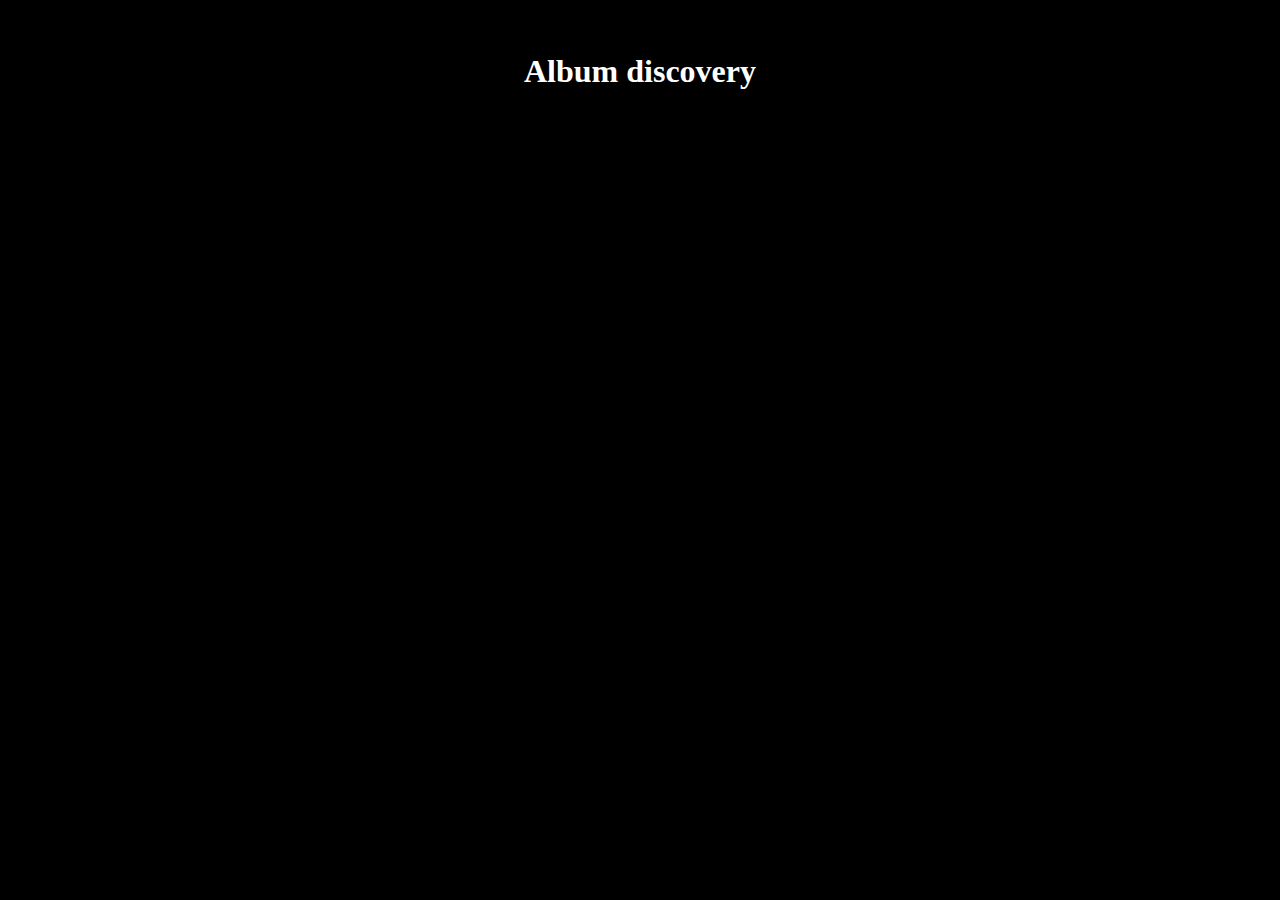
==== docs/index.html @ 8aa0d337 "work on feedback from issues" ====
<!DOCTYPE html>
<html lang="en">
    <head>
        <meta charset="UTF-8">
        <title>Album discovery</title>
        <link rel="stylesheet" href="css/style.css">
    </head>
    <body>
        <h1>Album discovery</h1>
        <main>

        </main>
    <script src="js/getData.js"></script>
    </body>
</html>
---- docs/css/style.css ----
body {
    background-color: black;
}

h1 {
    text-align: center;
    color: #ffffff;
    padding: 1em 0;
}

main {
    display: grid;
    grid-template-columns: 1fr 1fr 1fr 1fr 1fr;
}

/*styling of articles, these are generated in JS*/
main article {
    position: relative;
    display: flex;
    justify-content: center;
    align-content: center;
    cursor: pointer;
}

main article img {
    width: 100%;
}

article > h2 {
    display: none;
    transition: all 0.5s ease-in-out;
}

article:hover > h2 {
    display: block;
    color: white;
    background-color: rgba(0, 0, 0, 0.8);
    position: absolute;
    text-align: center;
    width: 100%;
    height: 100%;
    margin: 0!important;
    padding-top: 50%;

}
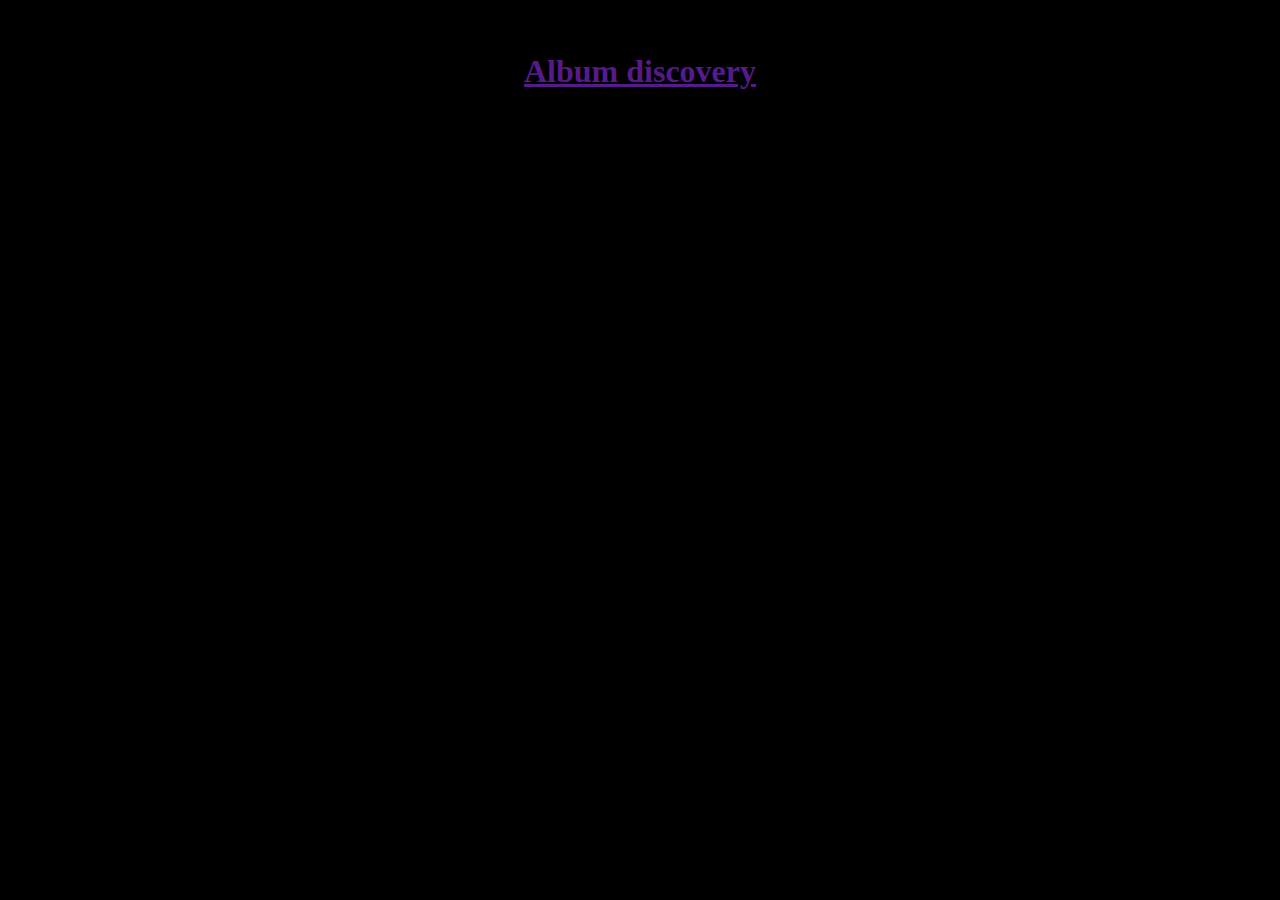
==== commit 18e3893c: "get to work on routing" ====
--- a/docs/index.html
+++ b/docs/index.html
@@ -4,12 +4,18 @@
         <meta charset="UTF-8">
         <title>Album discovery</title>
         <link rel="stylesheet" href="css/style.css">
+
+        <script src="js/vendor/routie.min.js" defer></script>
+        <script src="js/main.js" type="module"></script>
     </head>
     <body>
-        <h1>Album discovery</h1>
+        <h1>
+            <a href="">
+                Album discovery
+            </a>
+        </h1>
         <main>
 
         </main>
-    <script src="js/getData.js"></script>
     </body>
 </html>--- a/docs/css/style.css
+++ b/docs/css/style.css
@@ -1,5 +1,5 @@
 body {
-    background-color: black;
+    background-color: #000000;
 }
 
 h1 {
@@ -14,7 +14,7 @@
 }
 
 /*styling of articles, these are generated in JS*/
-main article {
+main a {
     position: relative;
     display: flex;
     justify-content: center;
@@ -22,16 +22,16 @@
     cursor: pointer;
 }
 
-main article img {
+main a img {
     width: 100%;
 }
 
-article > h2 {
+a > h2 {
     display: none;
     transition: all 0.5s ease-in-out;
 }
 
-article:hover > h2 {
+a:hover > h2 {
     display: block;
     color: white;
     background-color: rgba(0, 0, 0, 0.8);
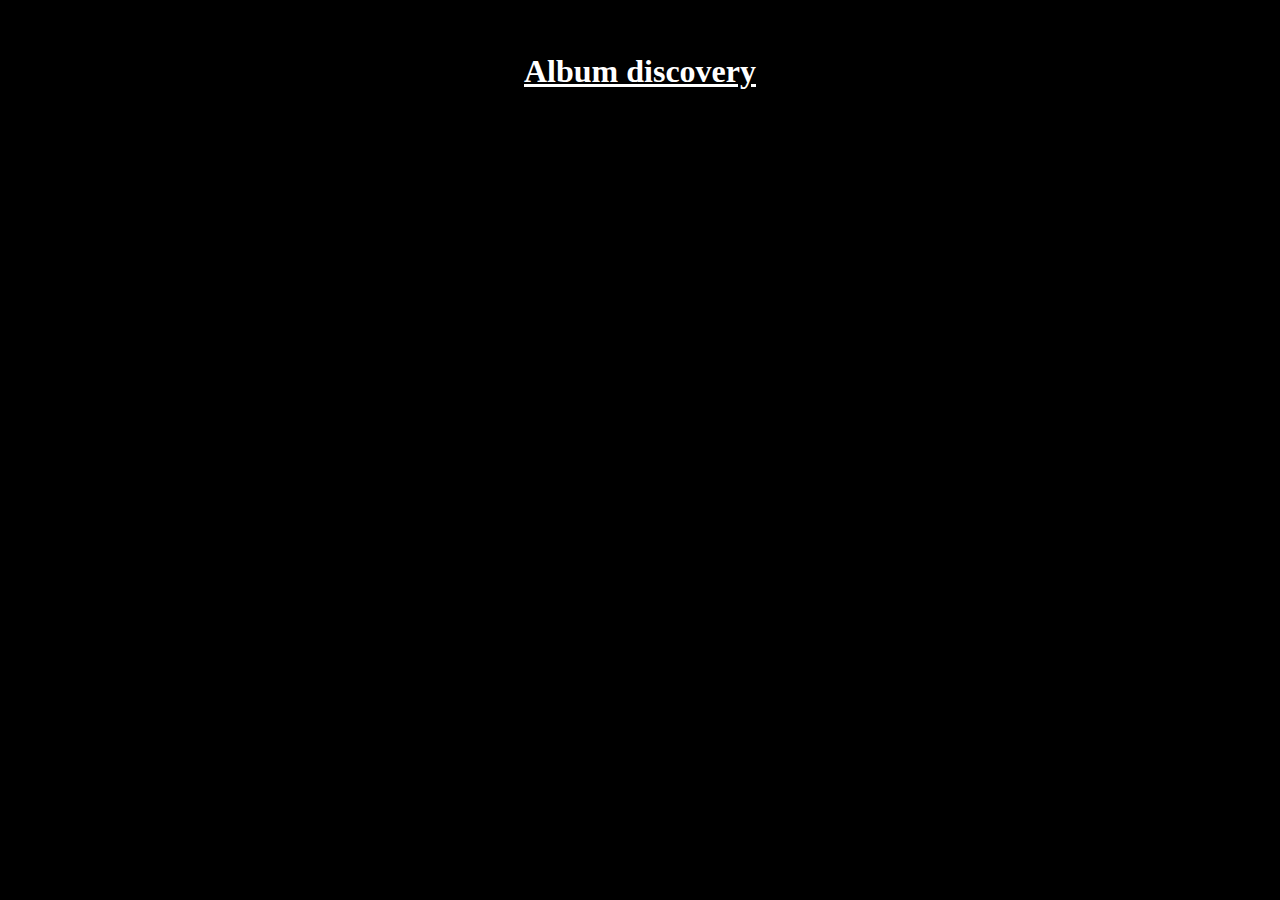
==== commit ab38998a: "update readme add router code to component add favicon" ====
--- a/docs/index.html
+++ b/docs/index.html
@@ -4,6 +4,7 @@
         <meta charset="UTF-8">
         <title>Album discovery</title>
         <link rel="stylesheet" href="css/style.css">
+        <link rel="icon" type="image/png" href="https://i.ibb.co/zsp6sm1/favicon.png"/>
 
         <script src="js/vendor/routie.min.js" defer></script>
         <script src="js/main.js" type="module"></script>
@@ -15,7 +16,6 @@
             </a>
         </h1>
         <main>
-
         </main>
     </body>
 </html>--- a/docs/css/style.css
+++ b/docs/css/style.css
@@ -13,8 +13,8 @@
     grid-template-columns: 1fr 1fr 1fr 1fr 1fr;
 }
 
-/*styling of articles, these are generated in JS*/
-main a {
+/*styling of album tiles, these are generated in JS*/
+main a{
     position: relative;
     display: flex;
     justify-content: center;
@@ -26,9 +26,14 @@
     width: 100%;
 }
 
-a > h2 {
+a h2{
     display: none;
     transition: all 0.5s ease-in-out;
+}
+
+a:visited {
+    color: #ffffff;
+    text-decoration: none;
 }
 
 a:hover > h2 {
@@ -42,4 +47,36 @@
     margin: 0!important;
     padding-top: 50%;
 
+}
+
+/*single album styling*/
+main article {
+    grid-column: 2 / span 2;
+    color: #ffffff;
+    display: grid;
+    grid-template-columns: 20vw 20vw 20vw;
+    grid-template-rows: 30vh 40vh;
+    grid-row-gap: 3em;
+    grid-column-gap: 3em;
+    width: 80vw;
+}
+
+article h2,
+article p:first-of-type {
+    grid-column-start: 2;
+    grid-row-start: 1;
+    justify-self: start;
+    align-self: start;
+}
+
+article p:first-of-type {
+    margin-top: 5em;
+}
+
+article img {
+    height: 100%;
+}
+
+article p:last-of-type {
+    grid-column:1 / span 2;
 }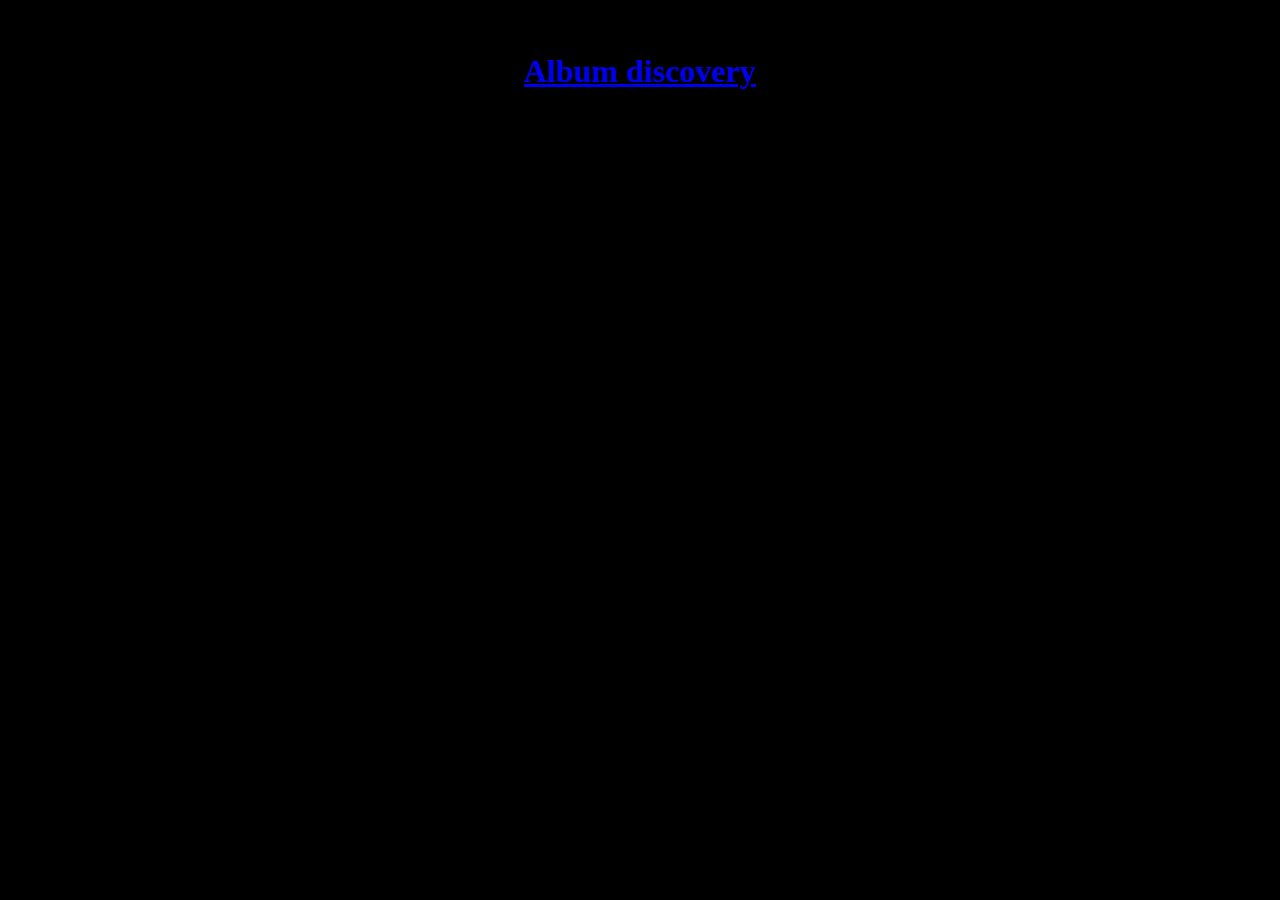
==== commit 18d4d364: "try to work on error handling" ====
--- a/docs/index.html
+++ b/docs/index.html
@@ -11,7 +11,7 @@
     </head>
     <body>
         <h1>
-            <a href="">
+            <a href="/">
                 Album discovery
             </a>
         </h1>
--- a/docs/css/style.css
+++ b/docs/css/style.css
@@ -27,8 +27,9 @@
 }
 
 a h2{
-    display: none;
-    transition: all 0.5s ease-in-out;
+    visibility: hidden;
+    transition: visibility, background-color 0.5s;
+    position: absolute;
 }
 
 a:visited {
@@ -37,15 +38,15 @@
 }
 
 a:hover > h2 {
-    display: block;
+    visibility: visible;
     color: white;
     background-color: rgba(0, 0, 0, 0.8);
-    position: absolute;
     text-align: center;
     width: 100%;
     height: 100%;
     margin: 0!important;
     padding-top: 50%;
+    transition: visibility, background-color 0.5s;
 
 }
 
@@ -59,6 +60,10 @@
     grid-row-gap: 3em;
     grid-column-gap: 3em;
     width: 80vw;
+}
+main a:first-of-type {
+    grid-column-start: 1;
+    grid-row-start: 1;
 }
 
 article h2,
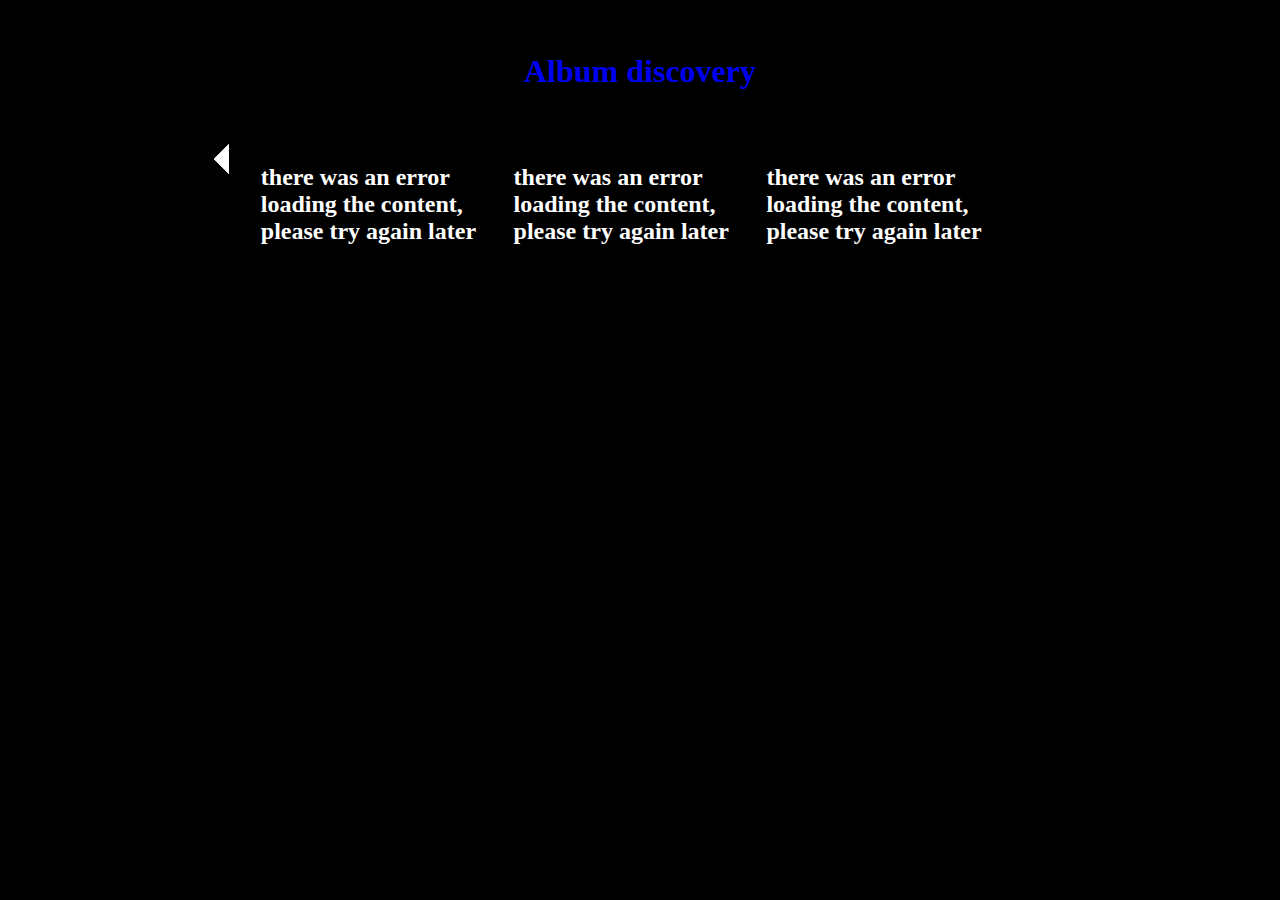
==== commit fbec7501: "add responsive media query" ====
--- a/docs/index.html
+++ b/docs/index.html
@@ -2,6 +2,7 @@
 <html lang="en">
     <head>
         <meta charset="UTF-8">
+        <meta name="viewport" content="width=device-width, initial-scale=1.0">
         <title>Album discovery</title>
         <link rel="stylesheet" href="css/style.css">
         <link rel="icon" type="image/png" href="https://i.ibb.co/zsp6sm1/favicon.png"/>
--- a/docs/css/style.css
+++ b/docs/css/style.css
@@ -6,6 +6,10 @@
     text-align: center;
     color: #ffffff;
     padding: 1em 0;
+}
+
+h2 {
+    color: #ffffff;
 }
 
 main {
@@ -32,7 +36,11 @@
     position: absolute;
 }
 
-a:visited {
+h1 a {
+    text-decoration: none;
+}
+
+h1 a:visited {
     color: #ffffff;
     text-decoration: none;
 }
@@ -52,18 +60,27 @@
 
 /*single album styling*/
 main article {
-    grid-column: 2 / span 2;
+    grid-column: 2 / span 3;
     color: #ffffff;
     display: grid;
     grid-template-columns: 20vw 20vw 20vw;
-    grid-template-rows: 30vh 40vh;
+    grid-template-rows: 40vh 40vh;
     grid-row-gap: 3em;
     grid-column-gap: 3em;
     width: 80vw;
 }
-main a:first-of-type {
+.back {
     grid-column-start: 1;
     grid-row-start: 1;
+    justify-self: end;
+    margin-right: 2em;
+
+    /*fancy back arrow*/
+    width: 0;
+    height: 0;
+    border-top: 15px solid transparent;
+    border-bottom: 15px solid transparent;
+    border-right: 15px solid white;
 }
 
 article h2,
@@ -74,14 +91,77 @@
     align-self: start;
 }
 
+article ul {
+    grid-column-start: 3;
+}
+
 article p:first-of-type {
     margin-top: 5em;
 }
 
 article img {
-    height: 100%;
+    grid-column-start: 1;
+    grid-row-start: 1;
+    height: 15em;
 }
 
 article p:last-of-type {
-    grid-column:1 / span 2;
+    grid-column: 1 / span 2;
+}
+
+@media (max-width: 400px){
+    main {
+        grid-template-columns: 1fr 1fr;
+        width: 100vw;
+
+        overflow-X: hidden;
+    }
+
+    main article {
+        grid-column: 1 / 3;
+        grid-template-columns: 1fr;
+        grid-template-rows: 7em 2em 15em 20em 1fr;
+        grid-gap: 0;
+        justify-items: center;
+        width: 90vw;
+    }
+
+    main article h2 {
+        grid-column-start: 1;
+        grid-row-start: 1;
+        width: 90%;
+        text-align: center;
+
+        white-space: pre;
+        overflow: hidden;
+        text-overflow: ellipsis;
+    }
+
+    article p:first-of-type {
+        grid-column-start: 1;
+        grid-row-start: 2;
+        margin-top: 0;
+        text-align: center;
+        width: 100%;
+    }
+
+    main article img {
+        grid-column-start: 1;
+        grid-row-start: 3;
+    }
+
+    main article ul {
+        grid-column-start: 1;
+        grid-row-start: 4;
+    }
+
+    main article p {
+        grid-row-start: 5;
+        text-align: center;
+        width: 90vw;
+        white-space: nowrap;
+        overflow: hidden;
+        text-overflow: ellipsis;
+    }
+
 }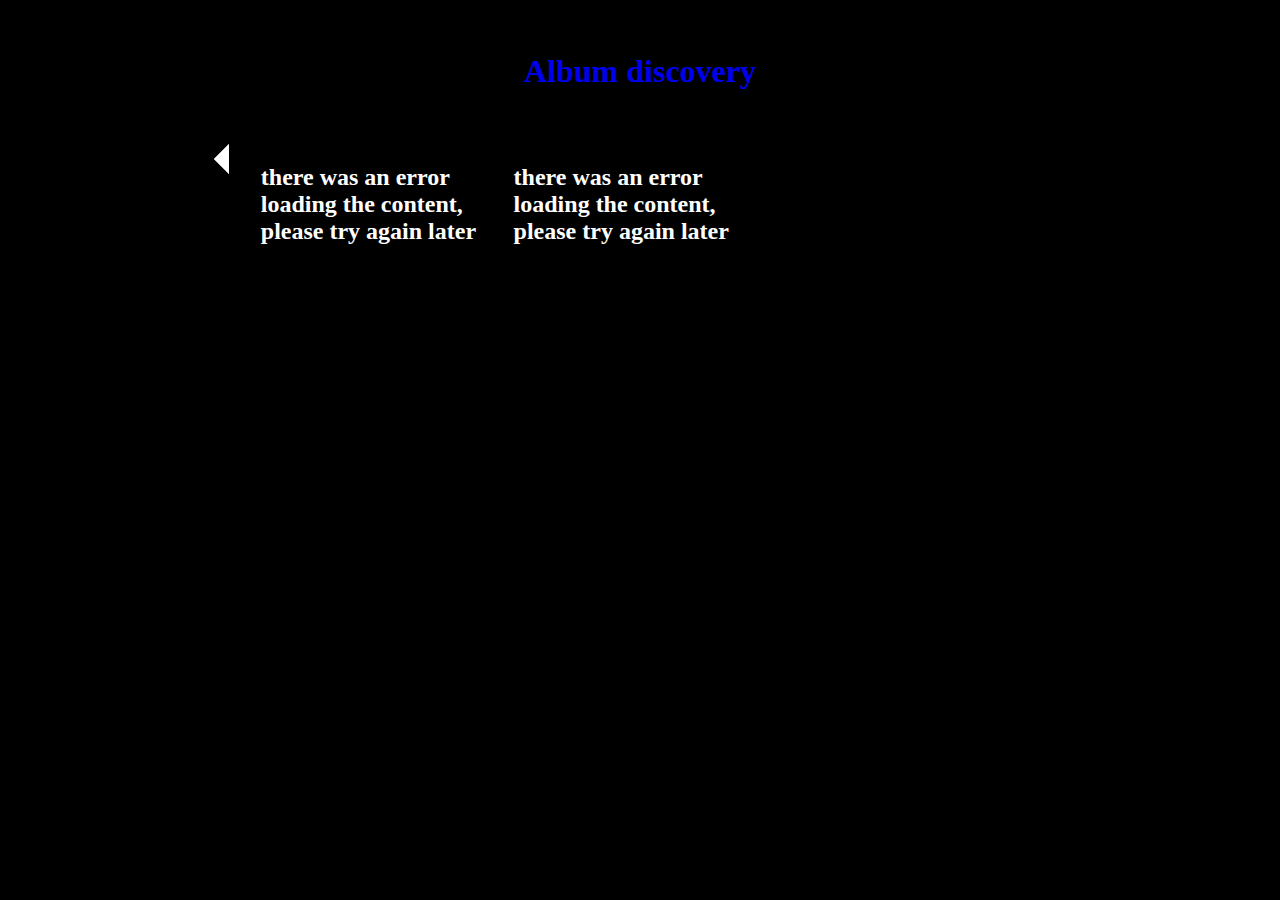
==== commit 34fdffa0: "improve code based on peer review by lisa" ====
--- a/docs/index.html
+++ b/docs/index.html
@@ -11,12 +11,15 @@
         <script src="js/main.js" type="module"></script>
     </head>
     <body>
-        <h1>
-            <a href="/">
-                Album discovery
-            </a>
-        </h1>
+        <header>
+            <h1>
+                <a href="/">
+                    Album discovery
+                </a>
+            </h1>
+        </header>
         <main>
+            <!--content is generated by javascript-->
         </main>
     </body>
 </html>--- a/docs/css/style.css
+++ b/docs/css/style.css
@@ -1,3 +1,4 @@
+/*general body styling*/
 body {
     background-color: #000000;
 }
@@ -18,7 +19,7 @@
 }
 
 /*styling of album tiles, these are generated in JS*/
-main a{
+main a {
     position: relative;
     display: flex;
     justify-content: center;
@@ -30,7 +31,7 @@
     width: 100%;
 }
 
-a h2{
+a h2 {
     visibility: hidden;
     transition: visibility, background-color 0.5s;
     position: absolute;
@@ -45,6 +46,7 @@
     text-decoration: none;
 }
 
+/*create a nice on hover effect*/
 a:hover > h2 {
     visibility: visible;
     color: white;
@@ -58,7 +60,7 @@
 
 }
 
-/*single album styling*/
+/*detail page styling*/
 main article {
     grid-column: 2 / span 3;
     color: #ffffff;
@@ -109,7 +111,8 @@
     grid-column: 1 / span 2;
 }
 
-@media (max-width: 400px){
+/*add a responsive layout for mobile devices*/
+@media (max-width: 400px) {
     main {
         grid-template-columns: 1fr 1fr;
         width: 100vw;
